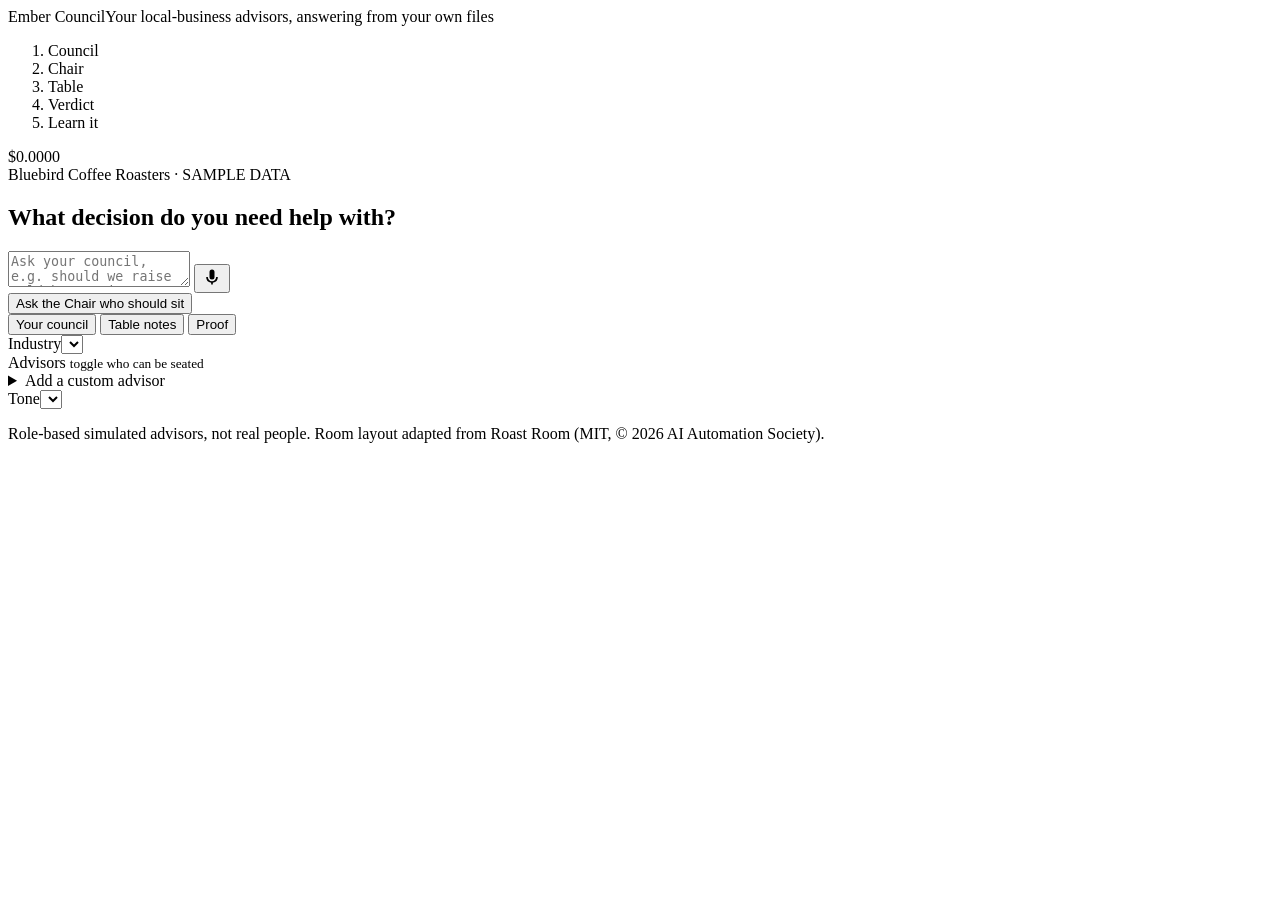
==== public/index.html @ 275361da "Ember Council v0: role-based advisor council around a table (Roast Room layout, MIT), Muse Ember via" ====
<!doctype html>
<html lang="en">
<head>
<meta charset="utf-8">
<meta name="viewport" content="width=device-width, initial-scale=1">
<title>Ember Council</title>
<link rel="icon" href="data:,">
<link rel="preconnect" href="https://fonts.googleapis.com">
<link rel="preconnect" href="https://fonts.gstatic.com" crossorigin>
<link href="https://fonts.googleapis.com/css2?family=Fraunces:opsz,wght@9..144,500;9..144,700&family=IBM+Plex+Sans:wght@400;500;600&family=IBM+Plex+Mono:wght@400;500&display=swap" rel="stylesheet">
<link rel="stylesheet" href="/styles.css">
</head>
<body>
<header class="topbar">
  <div class="brand"><span class="brand-name">Ember Council</span><span class="brand-sub">Your local-business advisors, answering from your own files</span></div>
  <ol class="stepper" id="stepper" aria-label="Council progress">
    <li data-step="setup">Council</li><li data-step="chair">Chair</li><li data-step="talk">Table</li><li data-step="verdict">Verdict</li><li data-step="learn">Learn it</li>
  </ol>
  <div class="top-actions">
    <span class="runs" id="runs" title="Active model endpoint"></span>
    <span class="meter" id="meter" title="Cost of the last call and spend logged for this rebuild">$0.0000</span>
  </div>
</header>

<main class="layout">
  <section class="stage-wrap" aria-label="The council table">
    <div class="stage" id="stage">
      <div class="spot" id="spot" aria-hidden="true"></div>
      <div id="seats"></div>
      <div class="table" id="table" aria-hidden="true"></div>
      <div id="plates"></div>
      <div class="center" id="center">
        <form class="composer" id="composer">
          <div class="label" id="bizLabel">Bluebird Coffee Roasters &middot; SAMPLE DATA</div>
          <h2>What decision do you need help with?</h2>
          <div class="ask-row">
            <textarea id="prompt" rows="2" required minlength="8" placeholder="Ask your council, e.g. should we raise cold brew prices again?"></textarea>
            <button type="button" class="mic" id="mic" title="Ask by voice" aria-label="Ask by voice"><svg viewBox="0 0 24 24" width="20" height="20" aria-hidden="true"><path fill="currentColor" d="M12 15a3 3 0 0 0 3-3V6a3 3 0 0 0-6 0v6a3 3 0 0 0 3 3Zm5-3a5 5 0 0 1-10 0H5a7 7 0 0 0 6 6.9V21h2v-2.1A7 7 0 0 0 19 12h-2Z"/></svg></button>
          </div>
          <div class="samples" id="samples"></div>
          <button class="convene" type="submit" id="convene">Ask the Chair who should sit</button>
        </form>
        <div class="proposal" id="proposal" hidden></div>
        <div class="caption" id="caption" hidden>
          <div class="cap-head"><span class="cap-av" id="capAv"></span><span class="cap-who" id="capWho"></span><span class="cap-tag" id="capTag"></span></div>
          <p class="cap-text" id="capText"></p>
          <div class="cap-sub" id="capSub"></div>
        </div>
      </div>
    </div>
  </section>

  <aside class="panel" aria-label="Council panel">
    <div class="tabs" role="tablist">
      <button role="tab" data-tab="setup" aria-selected="true">Your council</button>
      <button role="tab" data-tab="feed" aria-selected="false">Table notes</button>
      <button role="tab" data-tab="proof" aria-selected="false" id="proofTab">Proof</button>
    </div>
    <div class="tabpanel" id="tab-setup">
      <label class="field">Industry<select id="industry"></select></label>
      <div class="field">Advisors <small>toggle who can be seated</small></div>
      <div id="roster" class="roster"></div>
      <details class="custom"><summary>Add a custom advisor</summary>
        <input id="cRole" placeholder="Role, e.g. Wine & pairing sommelier" maxlength="80">
        <input id="cFocus" placeholder="Focus, e.g. upselling evening drinks" maxlength="120">
        <button type="button" class="ghost" id="cAdd">Add to council</button>
      </details>
      <label class="field">Tone<select id="tone"></select></label>
      <div class="files" id="files"></div>
    </div>
    <div class="tabpanel" id="tab-feed" hidden><div class="empty">One card per advisor as they speak, with the lines they cite from your files.</div></div>
    <div class="tabpanel" id="tab-proof" hidden></div>
  </aside>
</main>

<div class="sheet" id="sheet" hidden><div class="sheet-inner" id="sheetBody"></div></div>
<div class="toast" id="toast" hidden></div>
<p class="disclaimer">Role-based simulated advisors, not real people. Room layout adapted from Roast Room (MIT, &copy; 2026 AI Automation Society).</p>
<script src="/app.js" type="module"></script>
</body>
</html>
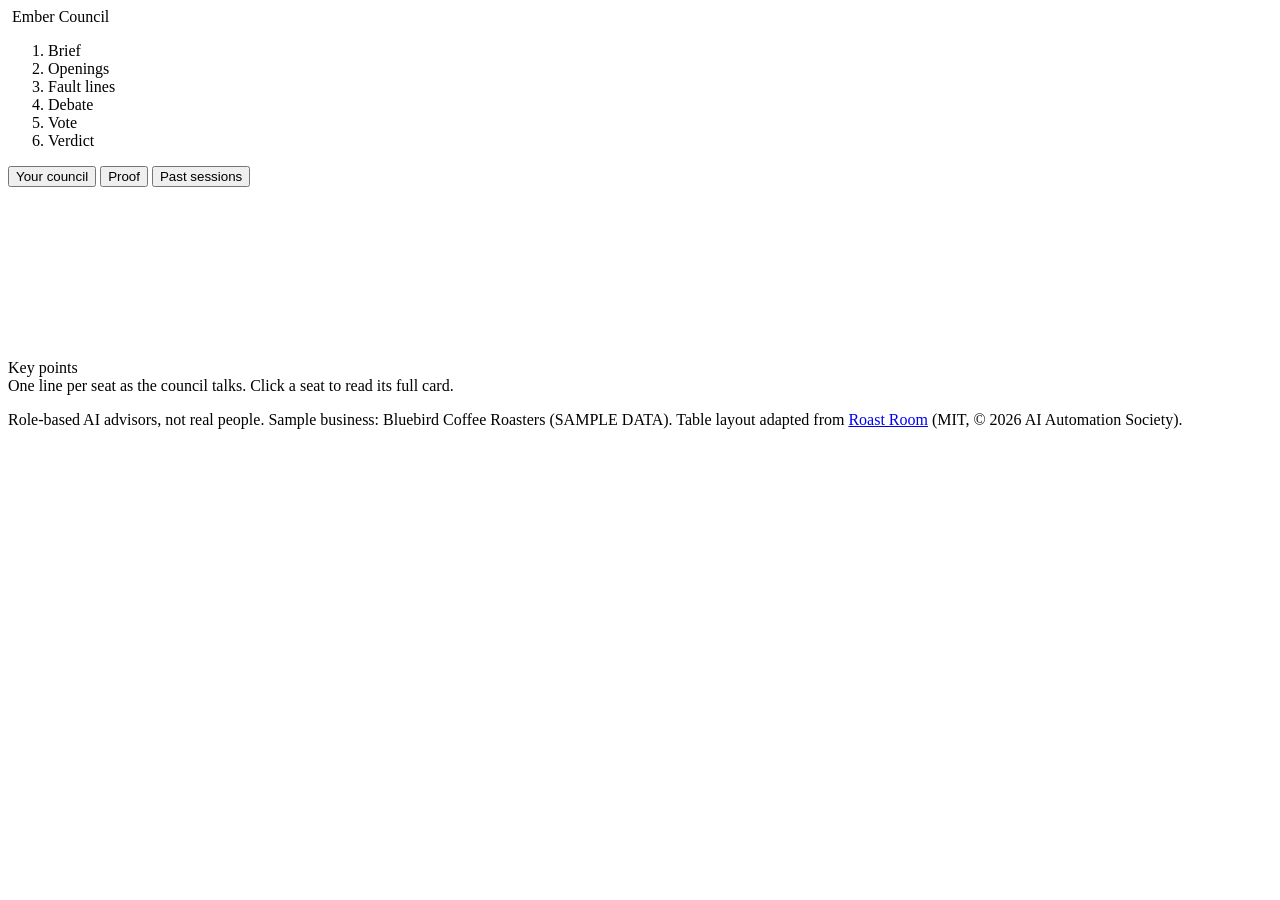
==== commit 599c5c35: "Ember Council: Roast Room table UI (MIT) on Muse Ember; original role portraits, Chair proposal, 3-r" ====
--- a/public/index.html
+++ b/public/index.html
@@ -1,81 +1,167 @@
 <!doctype html>
 <html lang="en">
 <head>
-<meta charset="utf-8">
-<meta name="viewport" content="width=device-width, initial-scale=1">
-<title>Ember Council</title>
-<link rel="icon" href="data:,">
-<link rel="preconnect" href="https://fonts.googleapis.com">
-<link rel="preconnect" href="https://fonts.gstatic.com" crossorigin>
-<link href="https://fonts.googleapis.com/css2?family=Fraunces:opsz,wght@9..144,500;9..144,700&family=IBM+Plex+Sans:wght@400;500;600&family=IBM+Plex+Mono:wght@400;500&display=swap" rel="stylesheet">
-<link rel="stylesheet" href="/styles.css">
+  <meta charset="utf-8">
+  <meta name="viewport" content="width=device-width, initial-scale=1">
+  <title>Ember Council</title>
+  <link rel="icon" href="/mark.svg" type="image/svg+xml">
+  <link rel="preconnect" href="https://fonts.googleapis.com">
+  <link rel="preconnect" href="https://fonts.gstatic.com" crossorigin>
+  <link href="https://fonts.googleapis.com/css2?family=Fraunces:opsz,wght@9..144,500;9..144,700&family=IBM+Plex+Sans:wght@400;500;600&family=IBM+Plex+Mono:wght@400;500&display=swap" rel="stylesheet">
+  <link rel="stylesheet" href="/styles.css">
 </head>
 <body>
-<header class="topbar">
-  <div class="brand"><span class="brand-name">Ember Council</span><span class="brand-sub">Your local-business advisors, answering from your own files</span></div>
-  <ol class="stepper" id="stepper" aria-label="Council progress">
-    <li data-step="setup">Council</li><li data-step="chair">Chair</li><li data-step="talk">Table</li><li data-step="verdict">Verdict</li><li data-step="learn">Learn it</li>
-  </ol>
-  <div class="top-actions">
-    <span class="runs" id="runs" title="Active model endpoint"></span>
-    <span class="meter" id="meter" title="Cost of the last call and spend logged for this rebuild">$0.0000</span>
+  <header class="topbar">
+    <div class="brand">
+      <img class="brand-logo" src="/mark.svg" alt="">
+      <span class="brand-rule" aria-hidden="true"></span>
+      <span class="brand-name">Ember Council</span>
+    </div>
+    <ol class="stepper" id="stepper" aria-label="Council progress">
+      <li data-step="setup">Brief</li>
+      <li data-step="round1">Openings</li>
+      <li data-step="cruxes">Fault lines</li>
+      <li data-step="round2">Debate</li>
+      <li data-step="round3">Vote</li>
+      <li data-step="verdict">Verdict</li>
+    </ol>
+    <div class="top-actions">
+      <span class="usage" id="usage" title="Tokens used by this app since it started"></span>
+      <button class="ghost" id="guideBtn" type="button" hidden>How it works</button>
+      <button class="ghost" id="councilBtn" type="button">Your council</button>
+      <button class="ghost" id="proofBtn" type="button">Proof</button>
+      <button class="ghost" id="historyBtn" type="button">Past sessions</button>
+      <button class="ghost" id="newBtn" type="button" hidden>New question</button>
+    </div>
+  </header>
+
+  <div class="topic" id="topic" hidden>
+    <div class="topic-main">
+      <div class="label">On the table</div>
+      <h1 id="topicTitle"></h1>
+    </div>
+    <div class="options" id="options"></div>
   </div>
-</header>
 
-<main class="layout">
-  <section class="stage-wrap" aria-label="The council table">
-    <div class="stage" id="stage">
-      <div class="spot" id="spot" aria-hidden="true"></div>
-      <div id="seats"></div>
-      <div class="table" id="table" aria-hidden="true"></div>
-      <div id="plates"></div>
-      <div class="center" id="center">
-        <form class="composer" id="composer">
-          <div class="label" id="bizLabel">Bluebird Coffee Roasters &middot; SAMPLE DATA</div>
-          <h2>What decision do you need help with?</h2>
-          <div class="ask-row">
-            <textarea id="prompt" rows="2" required minlength="8" placeholder="Ask your council, e.g. should we raise cold brew prices again?"></textarea>
-            <button type="button" class="mic" id="mic" title="Ask by voice" aria-label="Ask by voice"><svg viewBox="0 0 24 24" width="20" height="20" aria-hidden="true"><path fill="currentColor" d="M12 15a3 3 0 0 0 3-3V6a3 3 0 0 0-6 0v6a3 3 0 0 0 3 3Zm5-3a5 5 0 0 1-10 0H5a7 7 0 0 0 6 6.9V21h2v-2.1A7 7 0 0 0 19 12h-2Z"/></svg></button>
+  <main class="layout">
+    <section class="stage-wrap" aria-label="The council table">
+      <div class="stage" id="stage">
+        <div class="wall" aria-hidden="true"></div>
+        <div class="spot" id="spot" aria-hidden="true"></div>
+        <div id="seats"></div>
+        <div class="table" id="table" aria-hidden="true"><img class="etch" src="/mark.svg" alt=""></div>
+        <div id="plates"></div>
+        <svg class="links" id="links" aria-hidden="true"></svg>
+
+        <div class="center" id="center">
+          <div class="waiting" id="waiting" hidden>
+            <span class="pulse"><i></i>The room is open</span>
+            <h2 data-type>Bring a decision to your council</h2>
+            <p>Ask below. The council answers from your business files.</p>
+            
+            <div class="row"><button class="ghost" type="button" id="waitGuide">What to put in your question</button><button class="ghost" type="button" id="waitHistory">Watch a past council</button></div>
           </div>
-          <div class="samples" id="samples"></div>
-          <button class="convene" type="submit" id="convene">Ask the Chair who should sit</button>
-        </form>
-        <div class="proposal" id="proposal" hidden></div>
-        <div class="caption" id="caption" hidden>
-          <div class="cap-head"><span class="cap-av" id="capAv"></span><span class="cap-who" id="capWho"></span><span class="cap-tag" id="capTag"></span></div>
-          <p class="cap-text" id="capText"></p>
-          <div class="cap-sub" id="capSub"></div>
+
+          <form class="composer" id="composer" hidden>
+            <h2 data-type>What decision do you need help with?</h2>
+            <div class="ask-row"><textarea id="prompt" rows="2" placeholder="Ask your council, e.g. Should we raise cold brew prices again?" required minlength="10"></textarea><button type="button" class="mic" id="mic" title="Ask by voice" aria-label="Ask by voice"><svg viewBox="0 0 24 24" width="20" height="20" aria-hidden="true"><path fill="currentColor" d="M12 15a3 3 0 0 0 3-3V6a3 3 0 0 0-6 0v6a3 3 0 0 0 3 3Zm5-3a5 5 0 0 1-10 0H5a7 7 0 0 0 6 6.9V21h2v-2.1A7 7 0 0 0 19 12h-2Z"/></svg></button></div>
+            <div class="biz" id="biz"></div>
+            <div class="samples" id="samples"></div>
+            <div class="composer-row">
+              <div class="mode" role="radiogroup" aria-label="Council size">
+                <label><input type="radio" name="mode" value="full" checked><span>Full council <small>3 rounds + vote</small></span></label>
+                <label><input type="radio" name="mode" value="quick"><span>Quick <small>2 rounds</small></span></label>
+              </div>
+              <button class="convene" type="submit" id="convene">Ask the Chair</button>
+            </div>
+          </form>
+
+          <div class="caption" id="caption" hidden>
+            <div class="cap-head">
+              <span class="cap-av" id="capAv"></span>
+              <span class="cap-who" id="capWho"></span>
+              <span class="cap-tag" id="capTag"></span>
+            </div>
+            <p class="cap-text" id="capText"></p>
+            <div class="cap-sub" id="capSub"></div>
+          </div>
+
+          <div class="waitcard" id="waitcard" hidden aria-live="polite">
+            <div class="wc-top"><span class="wc-step" id="wcStep"></span><span class="wc-time" id="wcTime"></span></div>
+            <p class="wc-head" id="wcHead"></p>
+            <p class="wc-sub" id="wcSub"></p>
+            <p class="wc-muse" id="wcMuse"></p>
+            <div class="wc-bar"><i id="wcBar"></i></div>
+            <p class="wc-nudge" id="wcNudge" hidden>Nothing new for a while? Check the server window for an error.</p>
+          </div>
+
+          <div class="cruxes" id="cruxes" hidden></div>
+          <div class="proposal" id="proposal" hidden></div>
+          <div class="plate" id="plate" hidden></div>
+        </div>
+
+        <div class="playbar" id="playbar" hidden>
+          <span class="queue" id="queueInfo"></span>
+          <div class="speed" role="radiogroup" aria-label="Playback speed">
+            <button type="button" data-speed="1" aria-pressed="true">1x</button>
+            <button type="button" data-speed="1.6" aria-pressed="false">1.6x</button>
+            <button type="button" data-speed="2.5" aria-pressed="false">2.5x</button>
+          </div>
+          <button type="button" class="skip" id="skipBtn">Skip ahead</button>
         </div>
       </div>
+    </section>
+
+    <aside class="panel" aria-label="Key points">
+      <div class="panel-head" id="panelHead">Key points</div>
+      <div class="tabpanel" id="feed">
+        <div class="empty">One line per seat as the council talks. Click a seat to read its full card.</div>
+      </div>
+    </aside>
+  </main>
+
+  <div class="sheet" id="verdictSheet" hidden>
+    <div class="sheet-inner" id="verdictBody"></div>
+  </div>
+
+  <dialog id="cardDialog" class="card-dialog">
+    <div id="cardBody"></div>
+    <form method="dialog"><button class="ghost">Close</button></form>
+  </dialog>
+
+  <dialog id="guideDialog" class="card-dialog">
+    <div id="guideBody"></div>
+    <form method="dialog"><button class="ghost">Close</button></form>
+  </dialog>
+
+  <dialog id="historyDialog" class="card-dialog">
+    <h3>Past sessions</h3>
+    <p class="muted">Replay a council exactly as it happened.</p>
+    <ul class="history" id="historyList"></ul>
+    <form method="dialog"><button class="ghost">Close</button></form>
+  </dialog>
+
+  <dialog id="councilDialog" class="card-dialog wide">
+    <h3>Your council</h3>
+    <p class="muted">Pick your industry, then switch advisors on or off, rename them, change their role, focus or colour, or add your own.</p>
+    <div class="cfg-row">
+      <label>Industry <select id="industry"></select></label>
+      <label>Tone <select id="tone"></select></label>
+      <label>Engine <select id="provider"></select></label>
     </div>
-  </section>
+    <div id="rosterEdit" class="roster-edit"></div>
+    <div class="cfg-row"><button class="ghost" type="button" id="addSeat">+ Add a custom advisor</button><button class="ghost" type="button" id="resetSeats">Reset to preset</button></div>
+    <form method="dialog"><button class="ghost">Done</button></form>
+  </dialog>
 
-  <aside class="panel" aria-label="Council panel">
-    <div class="tabs" role="tablist">
-      <button role="tab" data-tab="setup" aria-selected="true">Your council</button>
-      <button role="tab" data-tab="feed" aria-selected="false">Table notes</button>
-      <button role="tab" data-tab="proof" aria-selected="false" id="proofTab">Proof</button>
-    </div>
-    <div class="tabpanel" id="tab-setup">
-      <label class="field">Industry<select id="industry"></select></label>
-      <div class="field">Advisors <small>toggle who can be seated</small></div>
-      <div id="roster" class="roster"></div>
-      <details class="custom"><summary>Add a custom advisor</summary>
-        <input id="cRole" placeholder="Role, e.g. Wine & pairing sommelier" maxlength="80">
-        <input id="cFocus" placeholder="Focus, e.g. upselling evening drinks" maxlength="120">
-        <button type="button" class="ghost" id="cAdd">Add to council</button>
-      </details>
-      <label class="field">Tone<select id="tone"></select></label>
-      <div class="files" id="files"></div>
-    </div>
-    <div class="tabpanel" id="tab-feed" hidden><div class="empty">One card per advisor as they speak, with the lines they cite from your files.</div></div>
-    <div class="tabpanel" id="tab-proof" hidden></div>
-  </aside>
-</main>
+  <dialog id="proofDialog" class="card-dialog wide">
+    <div id="proofBody"></div>
+    <form method="dialog"><button class="ghost">Close</button></form>
+  </dialog>
 
-<div class="sheet" id="sheet" hidden><div class="sheet-inner" id="sheetBody"></div></div>
-<div class="toast" id="toast" hidden></div>
-<p class="disclaimer">Role-based simulated advisors, not real people. Room layout adapted from Roast Room (MIT, &copy; 2026 AI Automation Society).</p>
-<script src="/app.js" type="module"></script>
+  <div class="toast" id="toast" hidden></div>
+  <p class="disclaimer">Role-based AI advisors, not real people. Sample business: Bluebird Coffee Roasters (SAMPLE DATA). Table layout adapted from <a href="https://github.com/nateherkai/roast-room">Roast Room</a> (MIT, &copy; 2026 AI Automation Society).</p>
+
+  <script src="/app.js" type="module"></script>
 </body>
 </html>
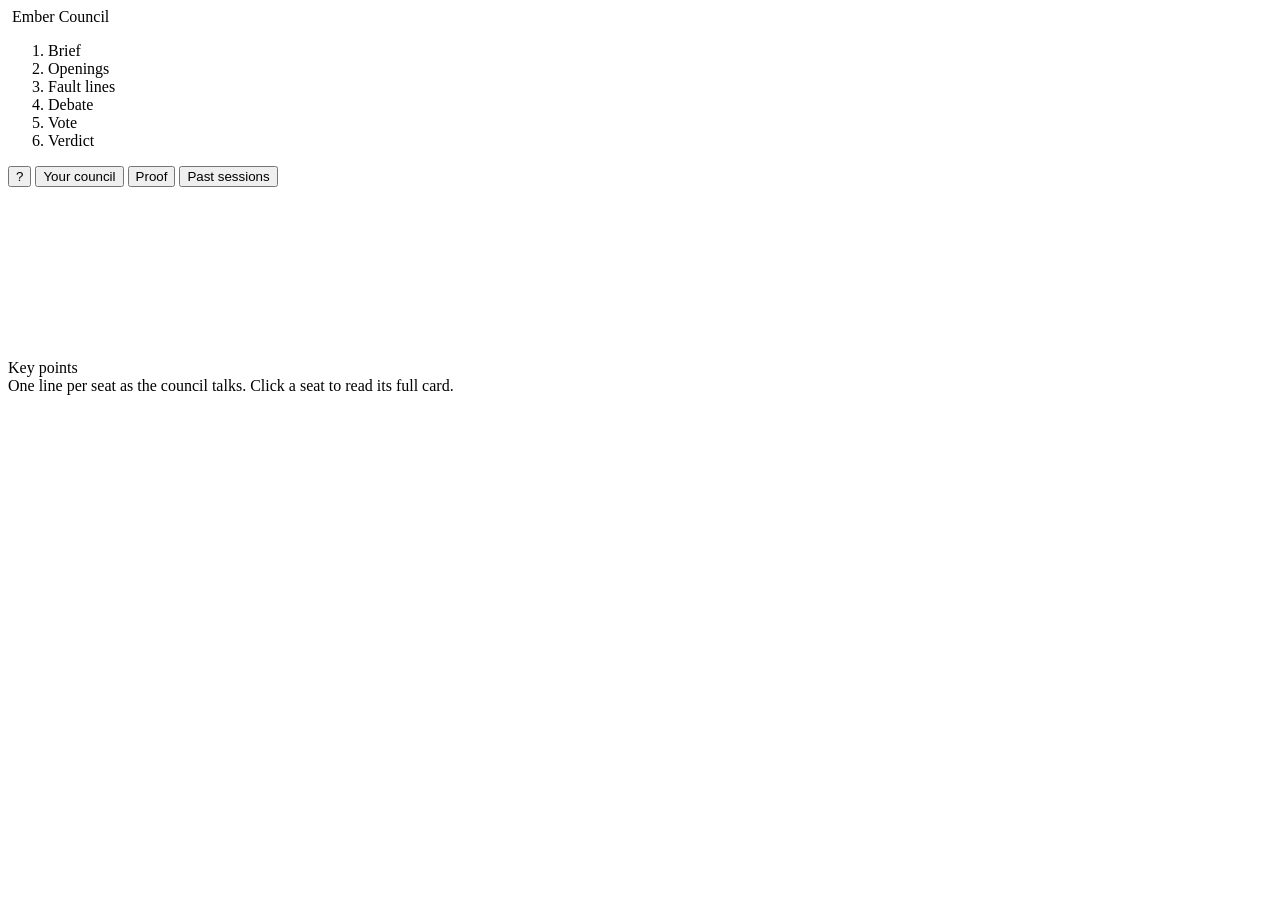
==== commit cf3b0db1: "Guide as first-visit popup, 1280x720 fit, 60s demo video from cache, key usage after live run" ====
--- a/public/index.html
+++ b/public/index.html
@@ -27,7 +27,7 @@
     </ol>
     <div class="top-actions">
       <span class="usage" id="usage" title="Tokens used by this app since it started"></span>
-      <button class="ghost" id="guideBtn" type="button" hidden>How it works</button>
+      <button class="ghost icon" id="guideBtn" type="button" title="How Ember Council works" aria-label="How Ember Council works">?</button>
       <button class="ghost" id="councilBtn" type="button">Your council</button>
       <button class="ghost" id="proofBtn" type="button">Proof</button>
       <button class="ghost" id="historyBtn" type="button">Past sessions</button>
@@ -130,8 +130,9 @@
   </dialog>
 
   <dialog id="guideDialog" class="card-dialog">
+    <form method="dialog" class="x"><button class="ghost icon" aria-label="Close">&times;</button></form>
     <div id="guideBody"></div>
-    <form method="dialog"><button class="ghost">Close</button></form>
+    <form method="dialog"><button class="convene" id="gotIt">Got it</button></form>
   </dialog>
 
   <dialog id="historyDialog" class="card-dialog">
@@ -160,7 +161,7 @@
   </dialog>
 
   <div class="toast" id="toast" hidden></div>
-  <p class="disclaimer">Role-based AI advisors, not real people. Sample business: Bluebird Coffee Roasters (SAMPLE DATA). Table layout adapted from <a href="https://github.com/nateherkai/roast-room">Roast Room</a> (MIT, &copy; 2026 AI Automation Society).</p>
+  
 
   <script src="/app.js" type="module"></script>
 </body>
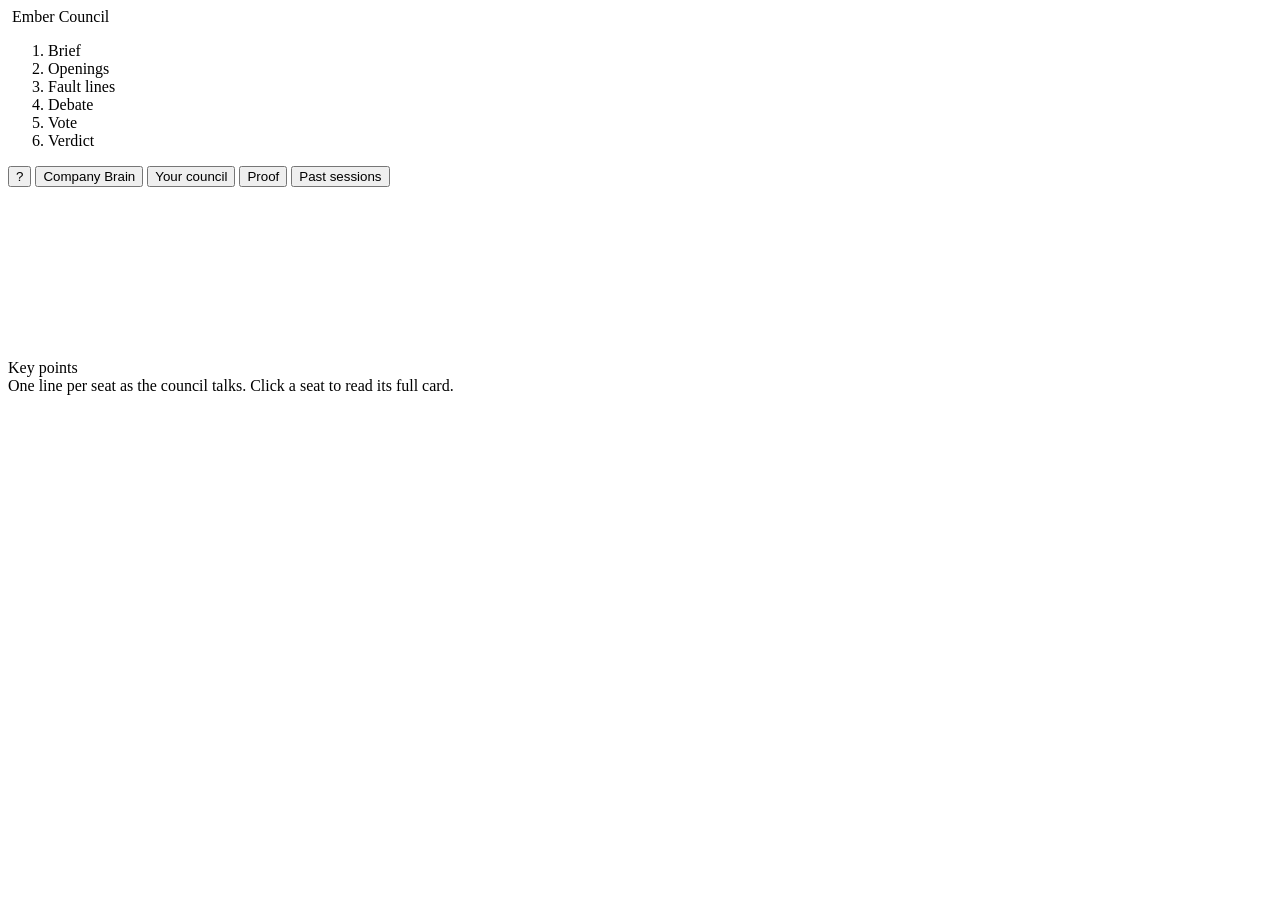
==== commit 61ebbf85: "Company Brain UI + quick install + docs: panel (overview, connect, memory notes, audit), approval di" ====
--- a/public/index.html
+++ b/public/index.html
@@ -28,6 +28,7 @@
     <div class="top-actions">
       <span class="usage" id="usage" title="Tokens used by this app since it started"></span>
       <button class="ghost icon" id="guideBtn" type="button" title="How Ember Council works" aria-label="How Ember Council works">?</button>
+      <button class="ghost" id="brainBtn" type="button">Company Brain</button>
       <button class="ghost" id="councilBtn" type="button">Your council</button>
       <button class="ghost" id="proofBtn" type="button">Proof</button>
       <button class="ghost" id="historyBtn" type="button">Past sessions</button>
@@ -64,8 +65,8 @@
 
           <form class="composer" id="composer" hidden>
             <h2 data-type>What decision do you need help with?</h2>
-            <div class="ask-row"><textarea id="prompt" rows="2" placeholder="Ask your council, e.g. Should we raise cold brew prices again?" required minlength="10"></textarea><button type="button" class="mic" id="mic" title="Ask by voice" aria-label="Ask by voice"><svg viewBox="0 0 24 24" width="20" height="20" aria-hidden="true"><path fill="currentColor" d="M12 15a3 3 0 0 0 3-3V6a3 3 0 0 0-6 0v6a3 3 0 0 0 3 3Zm5-3a5 5 0 0 1-10 0H5a7 7 0 0 0 6 6.9V21h2v-2.1A7 7 0 0 0 19 12h-2Z"/></svg></button></div>
-            <div class="biz" id="biz"></div>
+            <div class="ask-row"><textarea id="prompt" rows="2" placeholder="Ask your council, e.g. Should we raise cold brew prices again?" required minlength="10"></textarea><button type="button" class="mic" id="mic" title="Ask by voice" aria-label="Ask by voice"><svg viewBox="0 0 24 24" width="20" height="20" aria-hidden="true"><path fill="currentColor" d="M12 15a3 3 0 0 0 3-3V6a3 3 0 0 0-6 0v6a3 3 0 0 0 3 3Zm5-3a5 5 0 0 1-10 0H5a7 7 0 0 0 6 6.9V21h2v-2.1A7 7 0 0 0 19 12h-2Z"/></svg></button><button type="submit" class="mic send" id="send" title="Send to the Chair" aria-label="Send to the Chair"><svg viewBox="0 0 24 24" width="20" height="20" aria-hidden="true"><path fill="currentColor" d="M3 20.5 21 12 3 3.5v6.6L15 12 3 13.9z"/></svg></button></div>
+            <div class="biz" id="biz"><span id="bizFiles">Business files</span> · <button type="button" class="linkbtn" id="importBtn">+ Import a meeting transcript</button></div>
             <div class="samples" id="samples"></div>
             <div class="composer-row">
               <div class="mode" role="radiogroup" aria-label="Council size">
@@ -148,11 +149,31 @@
     <div class="cfg-row">
       <label>Industry <select id="industry"></select></label>
       <label>Tone <select id="tone"></select></label>
-      <label>Engine <select id="provider"></select></label>
+      <label>Engine <select id="provider"></select></label><button class="ghost" type="button" id="testEngine">Test engine</button>
     </div>
     <div id="rosterEdit" class="roster-edit"></div>
     <div class="cfg-row"><button class="ghost" type="button" id="addSeat">+ Add a custom advisor</button><button class="ghost" type="button" id="resetSeats">Reset to preset</button></div>
     <form method="dialog"><button class="ghost">Done</button></form>
+  </dialog>
+
+  <dialog id="meetingDialog" class="card-dialog wide">
+    <h3>Import a meeting</h3>
+    <p class="muted">Paste or upload a transcript from any recorder (Zoom or Teams .vtt, .srt, Otter, Fireflies, Google Meet or Recorder text). Timestamps are stripped; correct anything below, then add it to your business files so the advisors can cite it. Recorders and automations can also POST <code>{title, text}</code> to <code>/api/transcript</code>.</p>
+    <div class="cfg-row"><label>Title <input id="mTitle" maxlength="80" value="Team meeting"></label><label>File <input id="mFile" type="file" accept=".txt,.vtt,.srt,.md,.csv,text/plain"></label></div>
+    <textarea id="mText" class="mtext" rows="12" placeholder="Paste the transcript here"></textarea>
+    <div class="cfg-row"><button class="convene" type="button" id="mSave">Add to my business files</button><span class="muted" id="mInfo"></span></div>
+    <div id="mList" class="mlist"></div>
+    <form method="dialog"><button class="ghost">Close</button></form>
+  </dialog>
+
+  <dialog id="brainDialog" class="card-dialog wide brain-dialog">
+    <div id="brainBody"><p class="muted">Loading...</p></div>
+    <form method="dialog"><button class="ghost">Close</button></form>
+  </dialog>
+
+  <dialog id="approveDialog" class="card-dialog">
+    <div id="approveBody"></div>
+    <form method="dialog"><button class="ghost">Close</button></form>
   </dialog>
 
   <dialog id="proofDialog" class="card-dialog wide">
@@ -164,5 +185,6 @@
   
 
   <script src="/app.js" type="module"></script>
+  <script src="/brain.js" type="module"></script>
 </body>
 </html>
